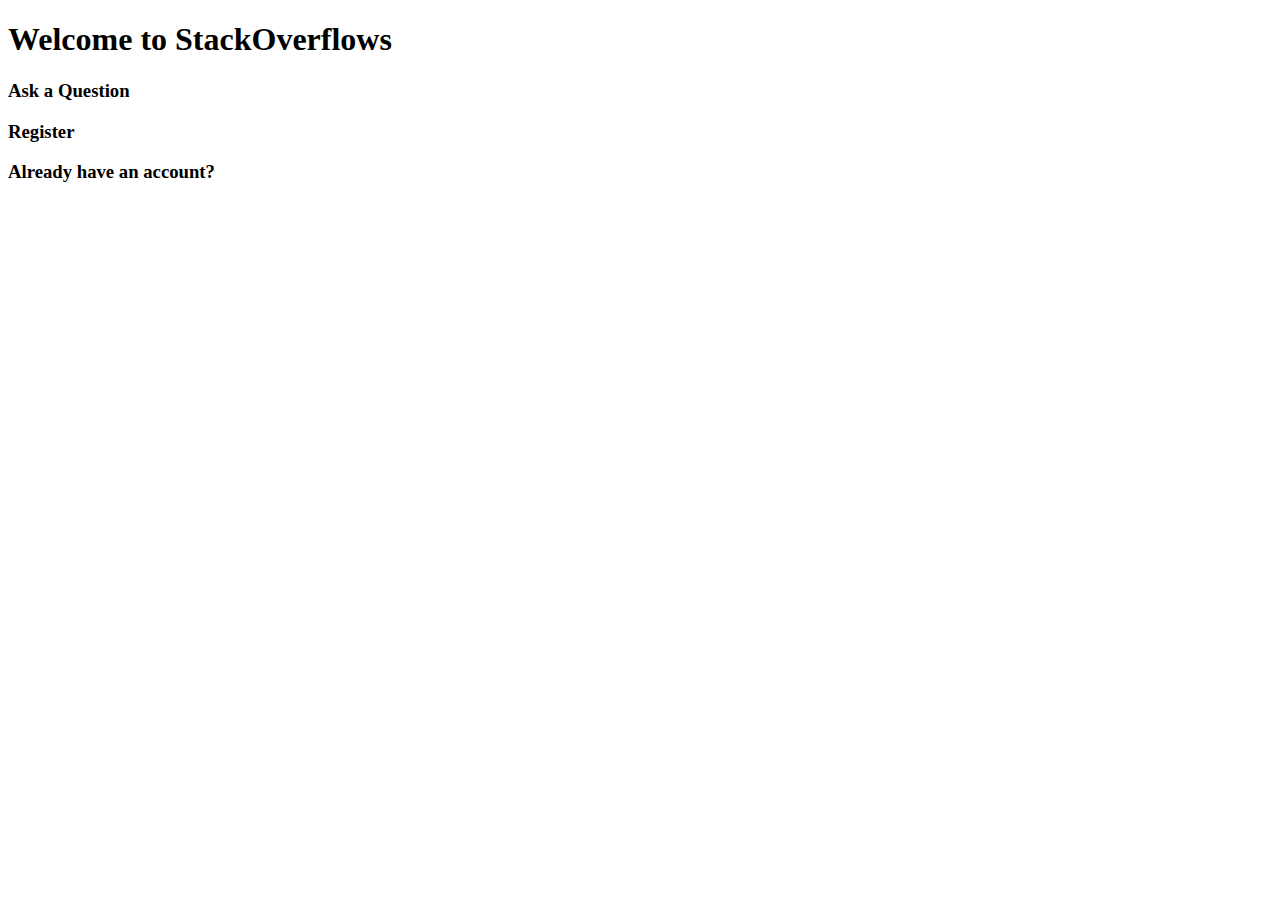
==== src/main/resources/templates/index.html @ ec2908d0 "Replace createdBy type to String" ====
<!DOCTYPE html>
<html xmlns:th="https://www.thymeleaf.org/" lang=""></html>
<html lang="en">
<head>
    <meta charset="ISO-8859-1">
    <title>StackOverflows </title>
    <link rel="stylesheet" type="text/css" href="/webjars/bootstrap/4.6.0/css/bootstrap.min.css">
</head>
<body>
<div class="container center">
<div>
    <h1>Welcome to StackOverflows</h1>
</div>
  <div>
      <h3> <a th:href="@{/ask_question}">Ask a Question</a></h3>
      <h3> <a th:href="@{/register}">Register</a></h3>
      <h3> <a th:href="@{/loginn}">Already have an account?</a></h3>
  </div>
</div>
</body>
</html>
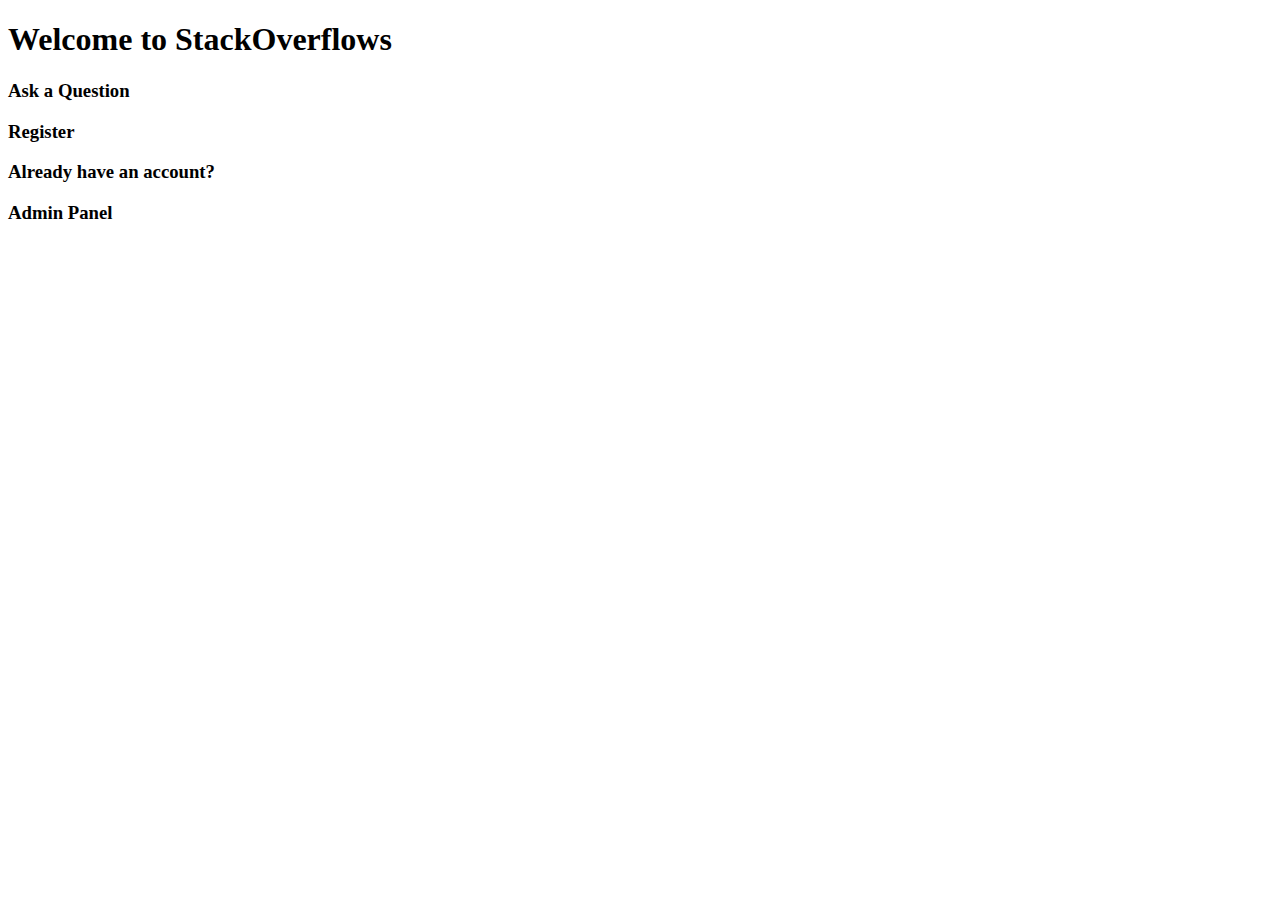
==== commit 02e5f821: "create new login form" ====
--- a/src/main/resources/templates/index.html
+++ b/src/main/resources/templates/index.html
@@ -14,7 +14,8 @@
   <div>
       <h3> <a th:href="@{/ask_question}">Ask a Question</a></h3>
       <h3> <a th:href="@{/register}">Register</a></h3>
-      <h3> <a th:href="@{/loginn}">Already have an account?</a></h3>
+      <h3> <a th:href="@{/login}">Already have an account?</a></h3>
+      <h3> <a th:href="@{/admin/login}">Admin Panel</a></h3>
   </div>
 </div>
 </body>
